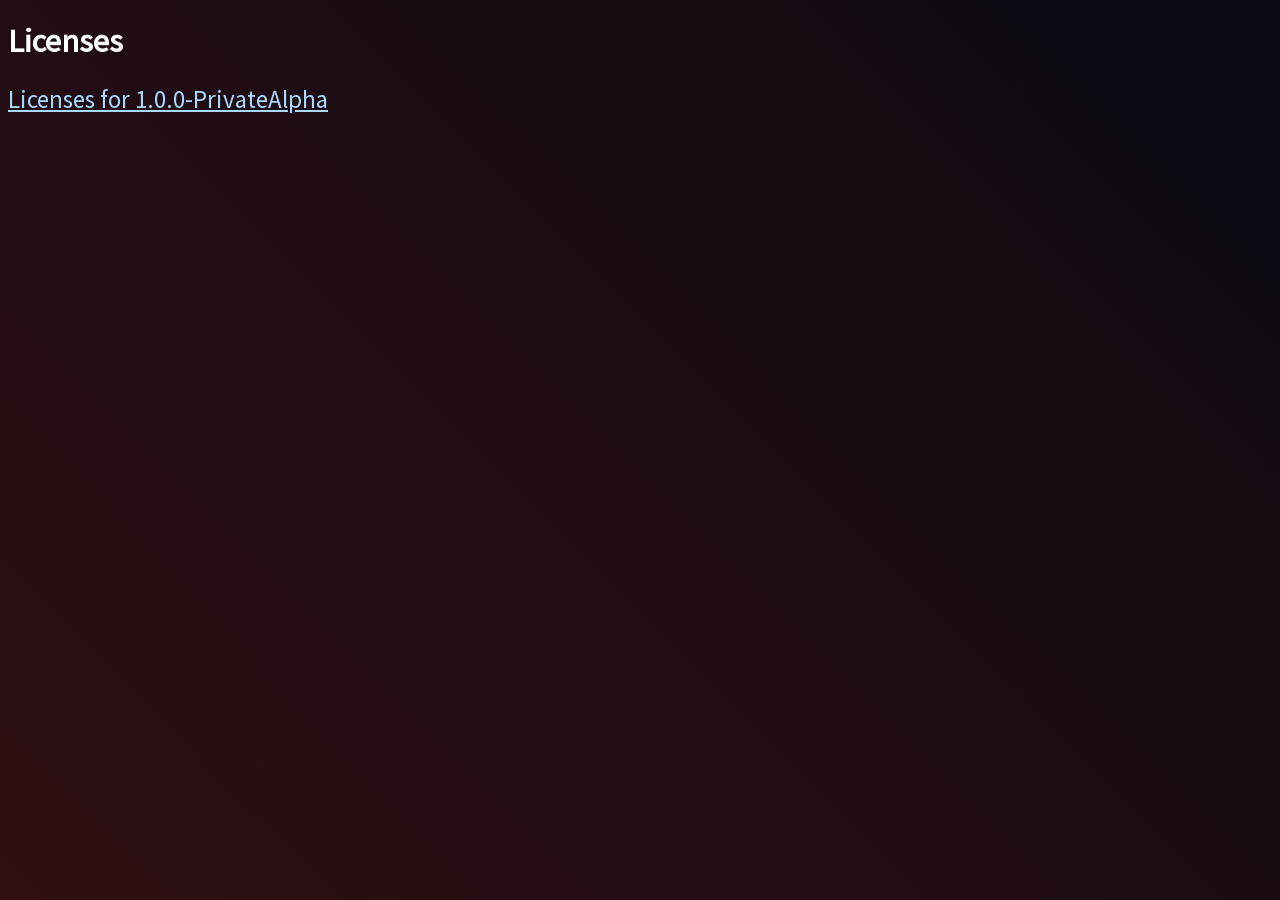
==== index.html @ a8ad6428 "1.0.0-PrivateAlpha" ====
﻿<!DOCTYPE html>
<html lang="en">
    <head>
        <meta charset="UTF-8">
        <title>BeanShootout Licenses</title>
        <link rel="stylesheet" href="main.css">
        <link rel="icon" href="favicon.ico">
    </head>
    <body>
        <h1>Licenses</h1>
        <a href="versions/1.0.0-PrivateAlpha">Licenses for 1.0.0-PrivateAlpha</a>
    </body>
</html>
---- main.css ----
@font-face {
    font-family: ssp;
    src: url(/font/SourceSansPro-Regular.ttf);
}

body {
    font-family: ssp;
    background: #2F0F11;
    background: linear-gradient(45deg,rgba(47, 15, 17, 1) 0%, rgba(12, 10, 20, 1) 100%);
    background-attachment: fixed;
    color: white;
}

input {
    background: #252A2E;
    color: white;
    border: none;
    border-radius: 5px;
}

a {
    color: #a7d8ff;
    font-size: 25px;
}

.checkbox {
    border: none;
}

button {
    background: #2F363B;
    color: white;
    border: none;
    border-radius: 10px;
    font-size: larger;
    width: 250px;
    height: 50px;
}

button:hover {
    background: #282c2f;
}

button:active {
    background: #212325;
}
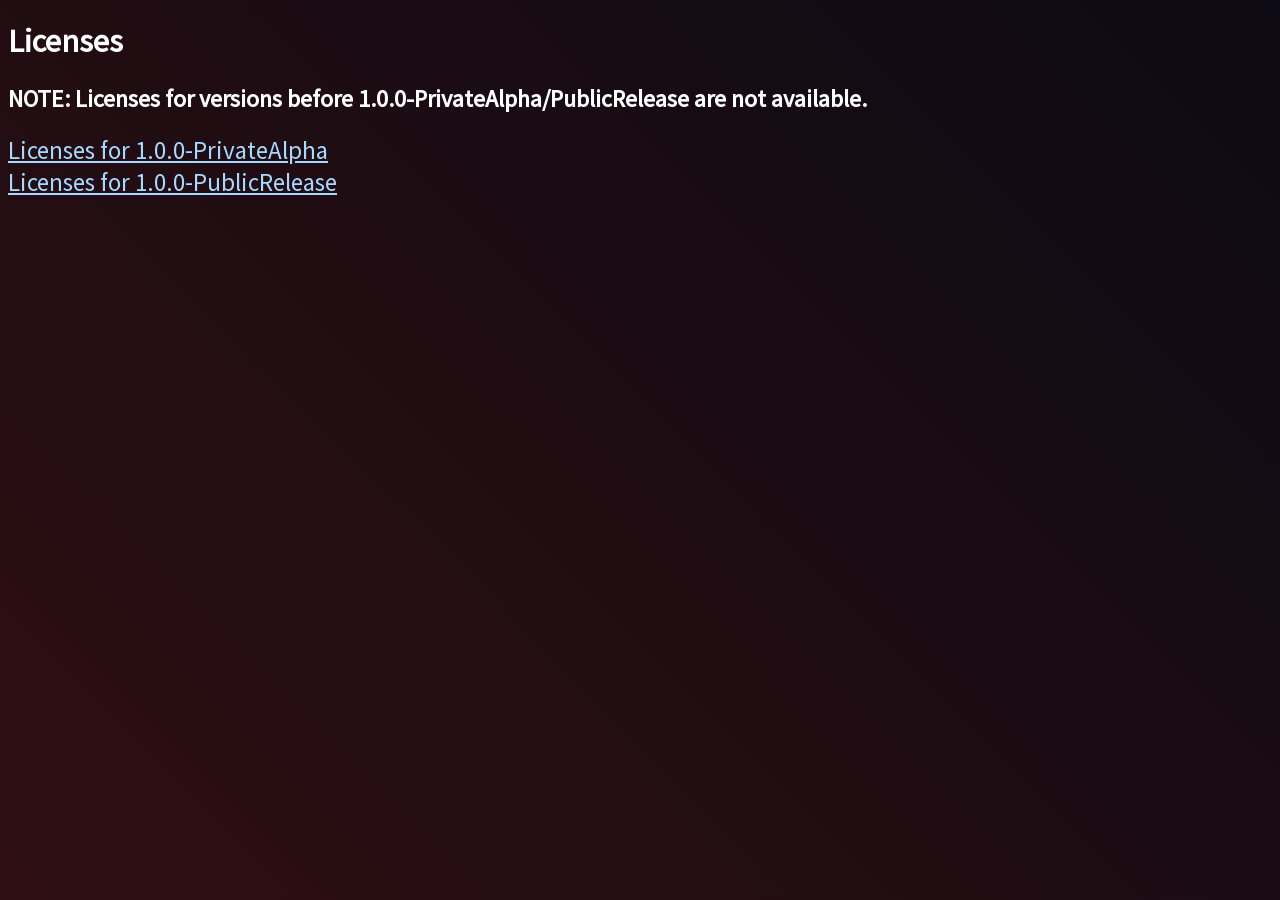
==== commit 03e5b658: "add new licenses" ====
--- a/index.html
+++ b/index.html
@@ -8,6 +8,9 @@
     </head>
     <body>
         <h1>Licenses</h1>
-        <a href="versions/1.0.0-PrivateAlpha">Licenses for 1.0.0-PrivateAlpha</a>
+        <h2>NOTE: Licenses for versions before 1.0.0-PrivateAlpha/PublicRelease are not available.</h2>
+        <a href="versions/1.0.0-PrivateAlpha/index.html">Licenses for 1.0.0-PrivateAlpha</a>
+        <br>
+        <a href="versions/1.0.0-PublicRelease/index.html">Licenses for 1.0.0-PublicRelease</a>
     </body>
 </html>
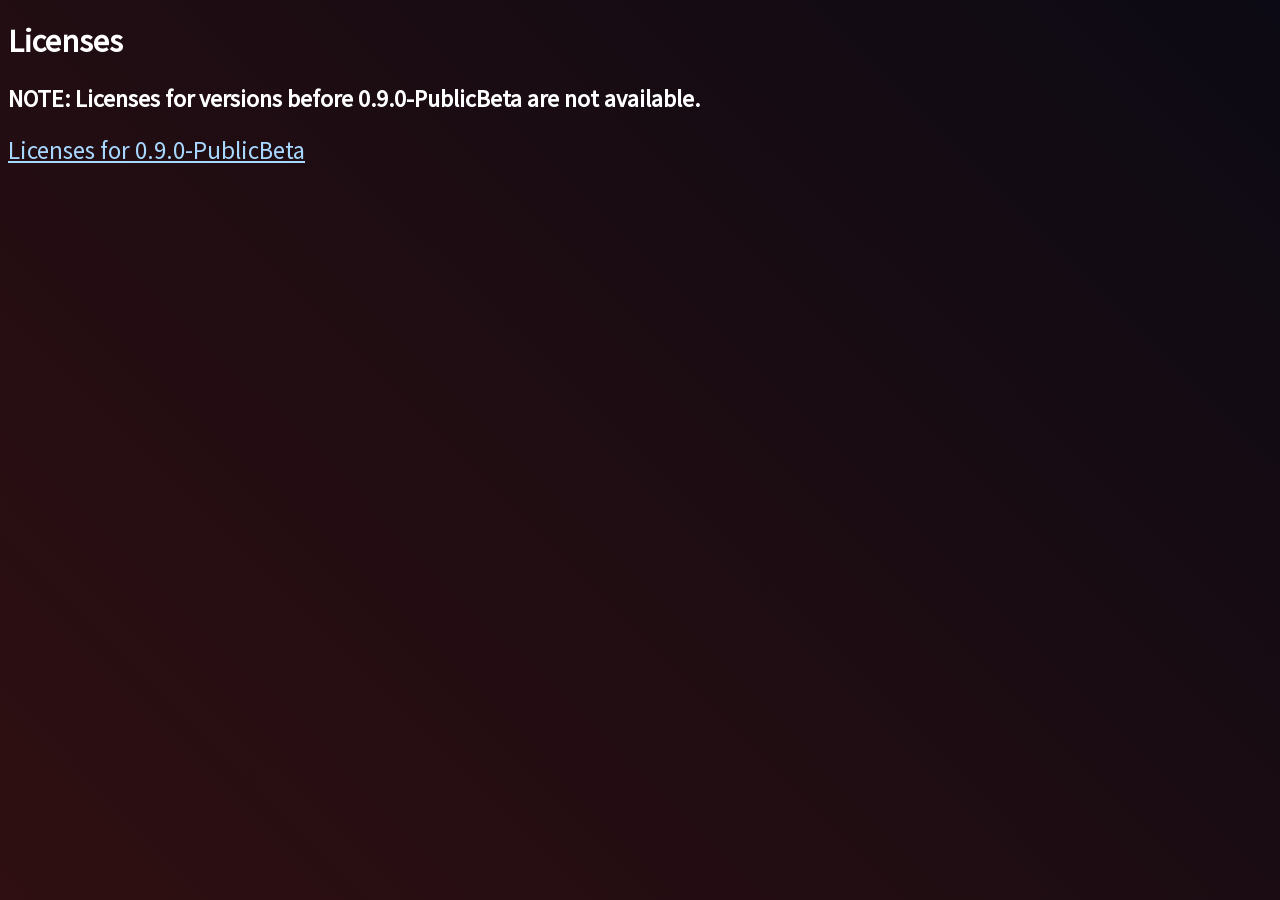
==== commit d7470b7d: "change 1.0.0-privatealpha to 0.9.0-publicbeta" ====
--- a/index.html
+++ b/index.html
@@ -8,9 +8,9 @@
     </head>
     <body>
         <h1>Licenses</h1>
-        <h2>NOTE: Licenses for versions before 1.0.0-PrivateAlpha/PublicRelease are not available.</h2>
-        <a href="versions/1.0.0-PrivateAlpha/index.html">Licenses for 1.0.0-PrivateAlpha</a>
-        <br>
-        <a href="versions/1.0.0-PublicRelease/index.html">Licenses for 1.0.0-PublicRelease</a>
+        <h2>NOTE: Licenses for versions before 0.9.0-PublicBeta are not available.</h2>
+        <!-- <a href="versions/1.0.0-PrivateAlpha/index.html">Licenses for 1.0.0-PrivateAlpha</a>
+        <br> -->
+        <a href="versions/0.9.0-PublicBeta/index.html">Licenses for 0.9.0-PublicBeta</a>
     </body>
 </html>
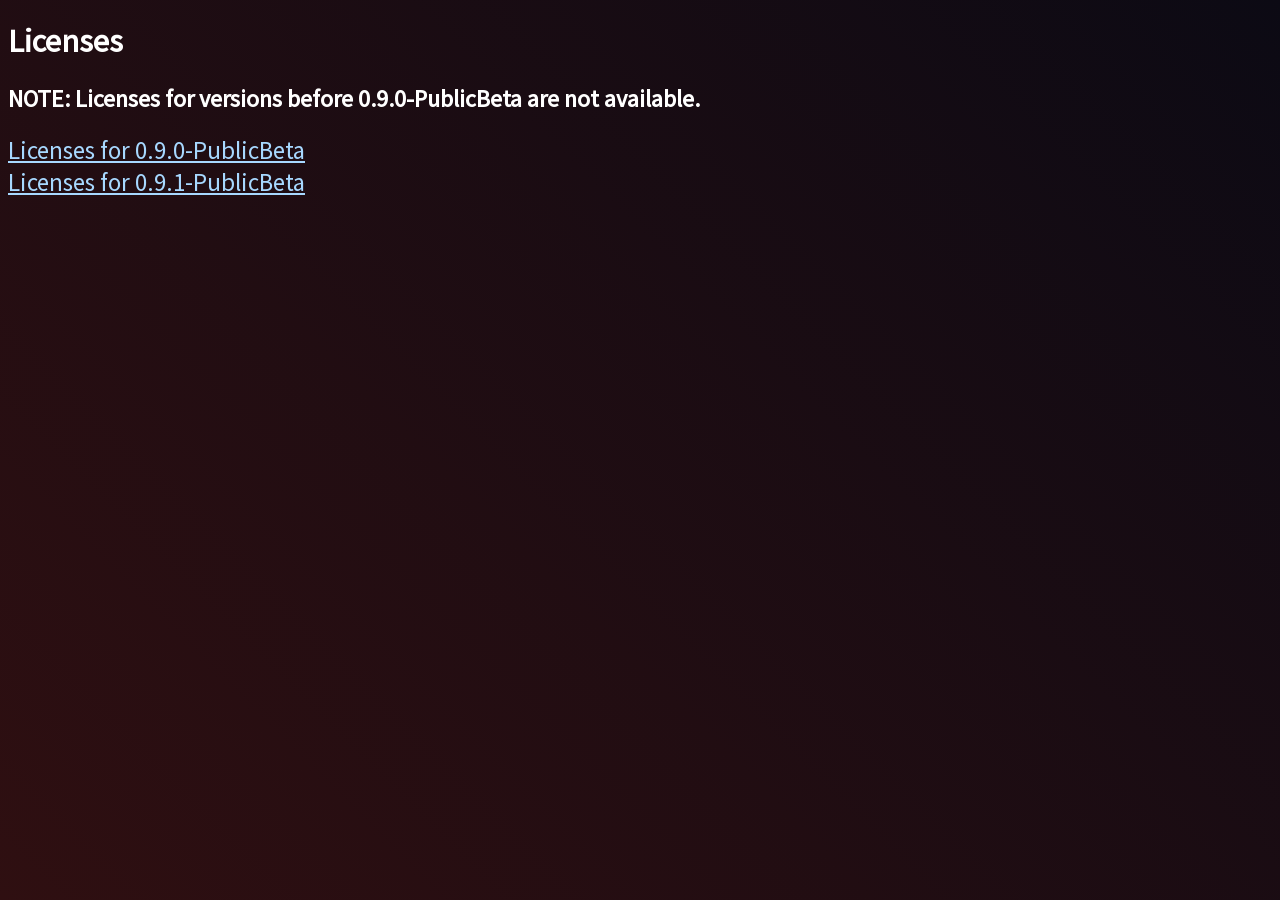
==== commit 05bc36ab: "0.9.1" ====
--- a/index.html
+++ b/index.html
@@ -12,5 +12,7 @@
         <!-- <a href="versions/1.0.0-PrivateAlpha/index.html">Licenses for 1.0.0-PrivateAlpha</a>
         <br> -->
         <a href="versions/0.9.0-PublicBeta/index.html">Licenses for 0.9.0-PublicBeta</a>
+		<br>
+		<a href="versions/0.9.1-PublicBeta/index.html">Licenses for 0.9.1-PublicBeta</a>
     </body>
 </html>
--- a/main.css
+++ b/main.css
@@ -1,6 +1,6 @@
 @font-face {
     font-family: ssp;
-    src: url(/font/SourceSansPro-Regular.ttf);
+    src: url(font/SourceSansPro-Regular.ttf);
 }
 
 body {
